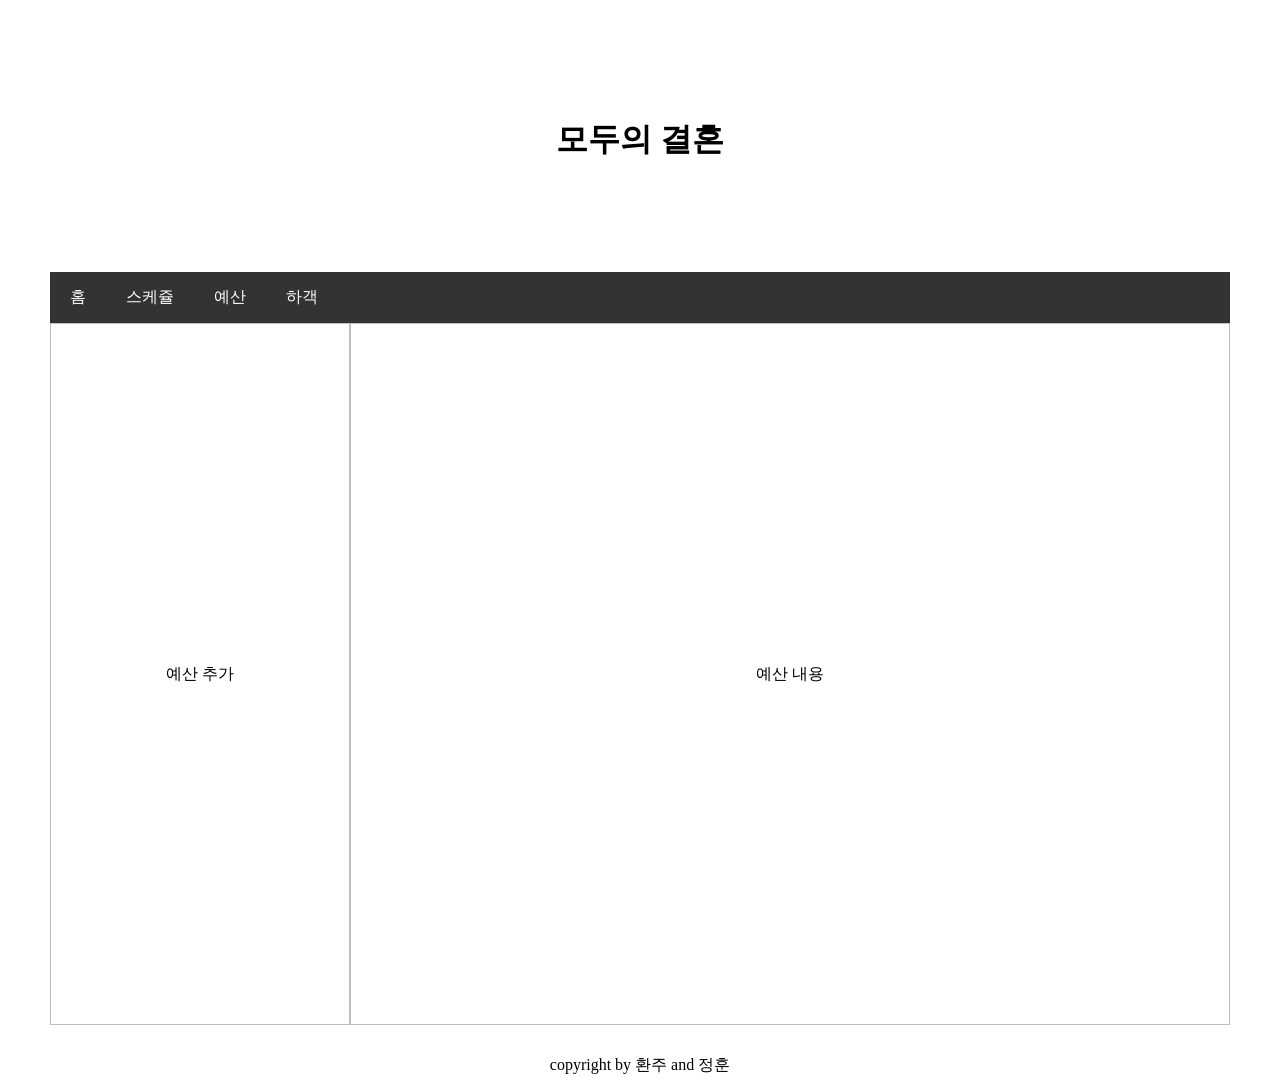
==== budget.html @ e75a05b4 "Add files via upload" ====
<!DOCTYPE html>
<html>
<head>
<meta charset=utf-8>
<style>

body{
  text-align: center;
}

h1{
  margin:100px;
}

h1 a{
  display:block;
  text-decoration: none;
  color : black;
  padding-top: 10px;
  padding-bottom: 10px;
}

ul{
  list-style-type: none;
  margin : 0;
  padding : 0;
  overflow: hidden;
  background-color: #333333;
}

li{
  float : left;
}

li a{
  display:block;
  color : white;
  padding-top : 15px;
  padding-bottom : 15px;
  padding-left: 20px;
  padding-right: 20px;
  text-decoration: none;
}

li a:hover{
  background-color: #111111;
}
.active{
  background-color: #4CAF50;
}

#outer-grid{
  display: grid;
  grid-template-columns: 1fr 1180px 1fr;
}

#main-grid{
  display: grid;
}

#content-grid{
  display:grid;
  grid-template-columns: 300px 1fr;
}

#content-grid > div {
  height:700px;
  border:solid 0.1px #BFBFBF;
}

#content-grid > div > a {
  display:block;
  color : black;
  text-decoration: none;
  padding-top: 340px;
  padding-bottom: 340px;
}

#footer{
  padding-top: 30px;
}

</style>

</head>

<body>

  <!--outer-grid 시작-->
  <div id="outer-grid">

<!--좌측 여백 시작-->
    <div>
    </div>
<!--좌측 여백 종료-->

<!--main-grid 시작-->
    <div id="main-grid">

      <!--헤더 시작-->
        <div>
          <h1><a href="index.html">모두의 결혼</a></h1>
        </div>
      <!--헤더 종료-->

      <!--메뉴 시작-->
        <div>
          <ul>
            <li><a href="index.html">홈</a></li>
            <li><a href="schedule.html">스케쥴</a></li>
            <li><a href="budget.html">예산</a></li>
            <li><a href="people.html">하객</a></li>
        </div>
      <!--메뉴 종료-->

      <!--content-grid 시작-->
        <div id="content-grid">
          <div><a>예산 추가</a></div>
          <div><a>예산 내용</a></div>
        </div>
      <!--content-grid 종료-->

      <!--푸터 시작-->
        <div id="footer">
        <a>copyright by 환주 and 정훈
        </div>
      <!--푸터 종료-->

    </div>
  <!--main-grid 종료-->

<!--우측 여백 시작-->
    <div>
    </div>
<!--<우측 여백 종료-->

</div>
<!--outer-grid 종료-->



</body>
</html>
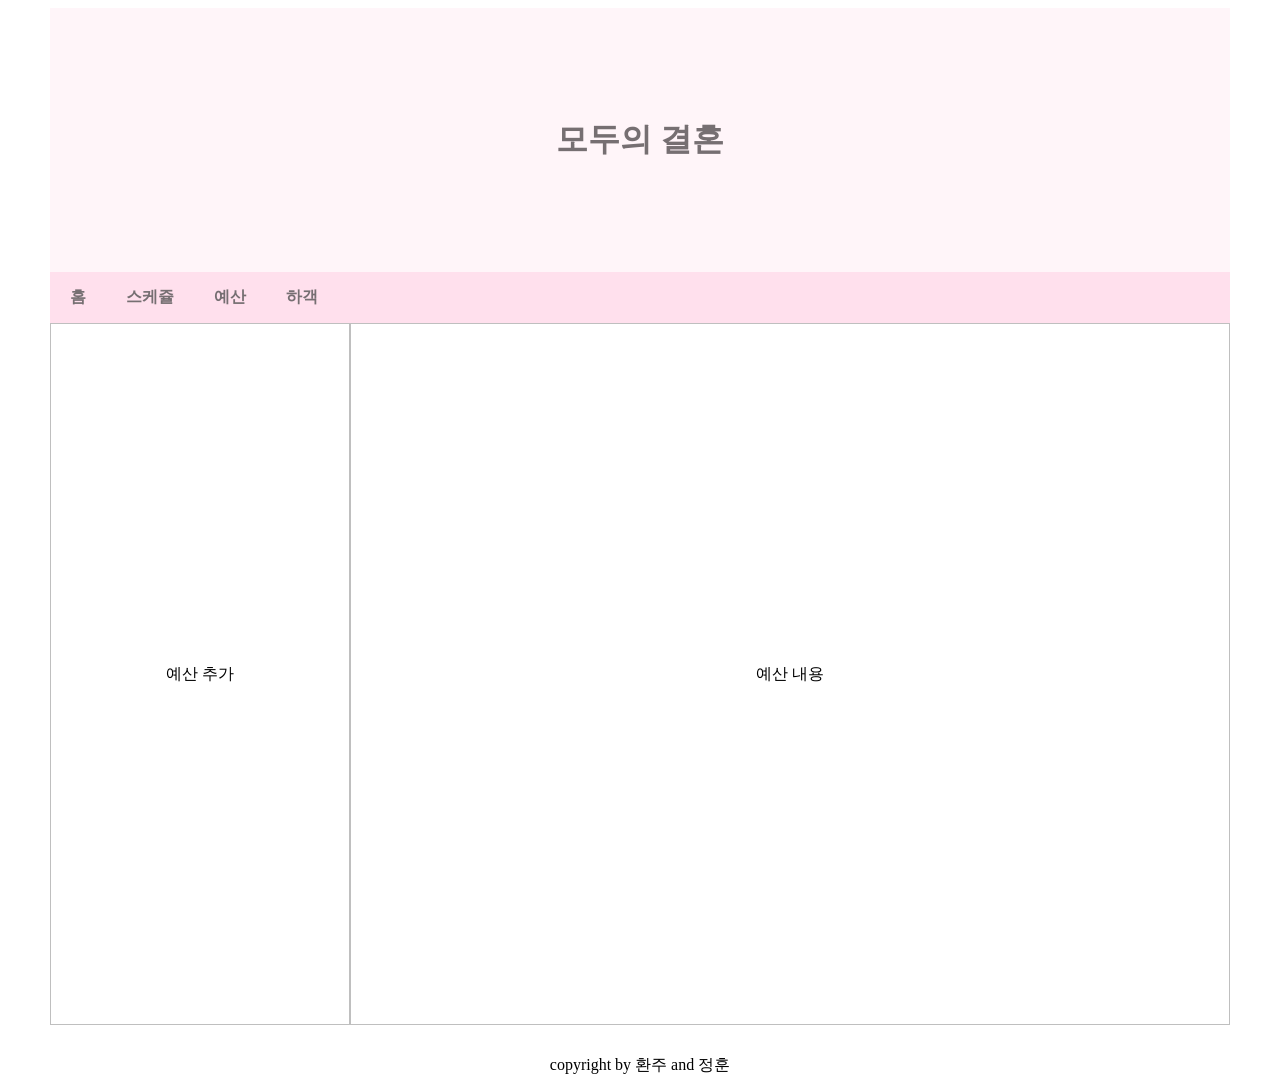
==== commit 4bca939c: "Add files via upload" ====
--- a/budget.html
+++ b/budget.html
@@ -1,84 +1,12 @@
 <!DOCTYPE html>
 <html>
 <head>
-<meta charset=utf-8>
+  <title>모두의 결혼 준비</title>
+  <meta charset="utf-8">
+  <link rel="stylesheet" href="style.css">
+  <link rel="stylesheet" href="contentframestyle.css">
+
 <style>
-
-body{
-  text-align: center;
-}
-
-h1{
-  margin:100px;
-}
-
-h1 a{
-  display:block;
-  text-decoration: none;
-  color : black;
-  padding-top: 10px;
-  padding-bottom: 10px;
-}
-
-ul{
-  list-style-type: none;
-  margin : 0;
-  padding : 0;
-  overflow: hidden;
-  background-color: #333333;
-}
-
-li{
-  float : left;
-}
-
-li a{
-  display:block;
-  color : white;
-  padding-top : 15px;
-  padding-bottom : 15px;
-  padding-left: 20px;
-  padding-right: 20px;
-  text-decoration: none;
-}
-
-li a:hover{
-  background-color: #111111;
-}
-.active{
-  background-color: #4CAF50;
-}
-
-#outer-grid{
-  display: grid;
-  grid-template-columns: 1fr 1180px 1fr;
-}
-
-#main-grid{
-  display: grid;
-}
-
-#content-grid{
-  display:grid;
-  grid-template-columns: 300px 1fr;
-}
-
-#content-grid > div {
-  height:700px;
-  border:solid 0.1px #BFBFBF;
-}
-
-#content-grid > div > a {
-  display:block;
-  color : black;
-  text-decoration: none;
-  padding-top: 340px;
-  padding-bottom: 340px;
-}
-
-#footer{
-  padding-top: 30px;
-}
 
 </style>
 
@@ -98,7 +26,7 @@
     <div id="main-grid">
 
       <!--헤더 시작-->
-        <div>
+        <div id="header">
           <h1><a href="index.html">모두의 결혼</a></h1>
         </div>
       <!--헤더 종료-->
--- a/style.css
+++ b/style.css
@@ -0,0 +1,63 @@
+#outer-grid{
+  display: grid;
+  grid-template-columns: 1fr 1180px 1fr;
+}
+
+#main-grid{
+  display: grid;
+}
+
+body{
+  text-align: center;
+}
+
+h1{
+  margin : 100px;
+}
+
+#header{
+  background-color: #fff5f9;
+}
+
+h1 a{
+  display:block;
+  text-decoration: none;
+  color : #766f72;
+  padding-top: 10px;
+  padding-bottom: 10px;
+}
+
+ul{
+  list-style-type: none;
+  margin : 0;
+  padding : 0;
+  overflow: hidden;
+  background-color: #ffe0ed;
+}
+
+li{
+  float : left;
+}
+
+li a{
+  display:block;
+  color : #766f72;
+  padding-top : 15px;
+  padding-bottom : 15px;
+  padding-left: 20px;
+  padding-right: 20px;
+  text-decoration: none;
+  font-weight: bolder;
+}
+
+li a:hover{
+  background-color: #ffc2da;
+}
+
+.active{
+  background-color: #4CAF50;
+}
+
+#footer{
+  padding-top: 30px;
+}
--- a/contentframestyle.css
+++ b/contentframestyle.css
@@ -0,0 +1,17 @@
+#content-grid{
+  display:grid;
+  grid-template-columns: 300px 1fr;
+}
+
+#content-grid > div {
+  height:700px;
+  border:solid 0.1px #BFBFBF;
+}
+
+#content-grid > div > a {
+  display:block;
+  color : black;
+  text-decoration: none;
+  padding-top: 340px;
+  padding-bottom: 340px;
+}
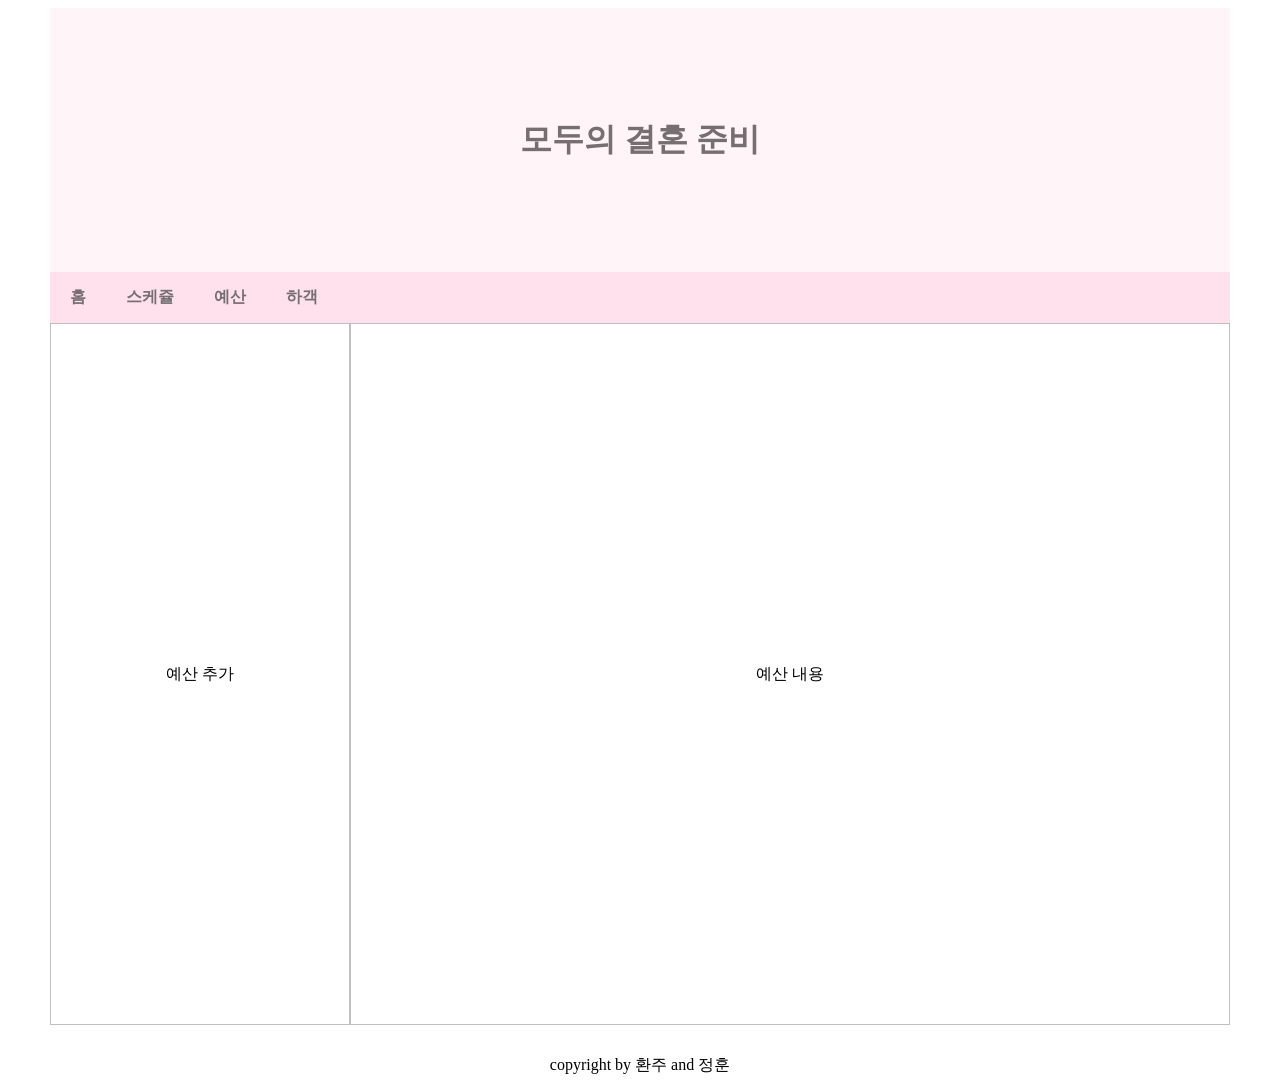
==== commit 647a0eca: "Add files via upload" ====
--- a/budget.html
+++ b/budget.html
@@ -27,7 +27,7 @@
 
       <!--헤더 시작-->
         <div id="header">
-          <h1><a href="index.html">모두의 결혼</a></h1>
+          <h1><a href="index.html">모두의 결혼 준비</a></h1>
         </div>
       <!--헤더 종료-->
 
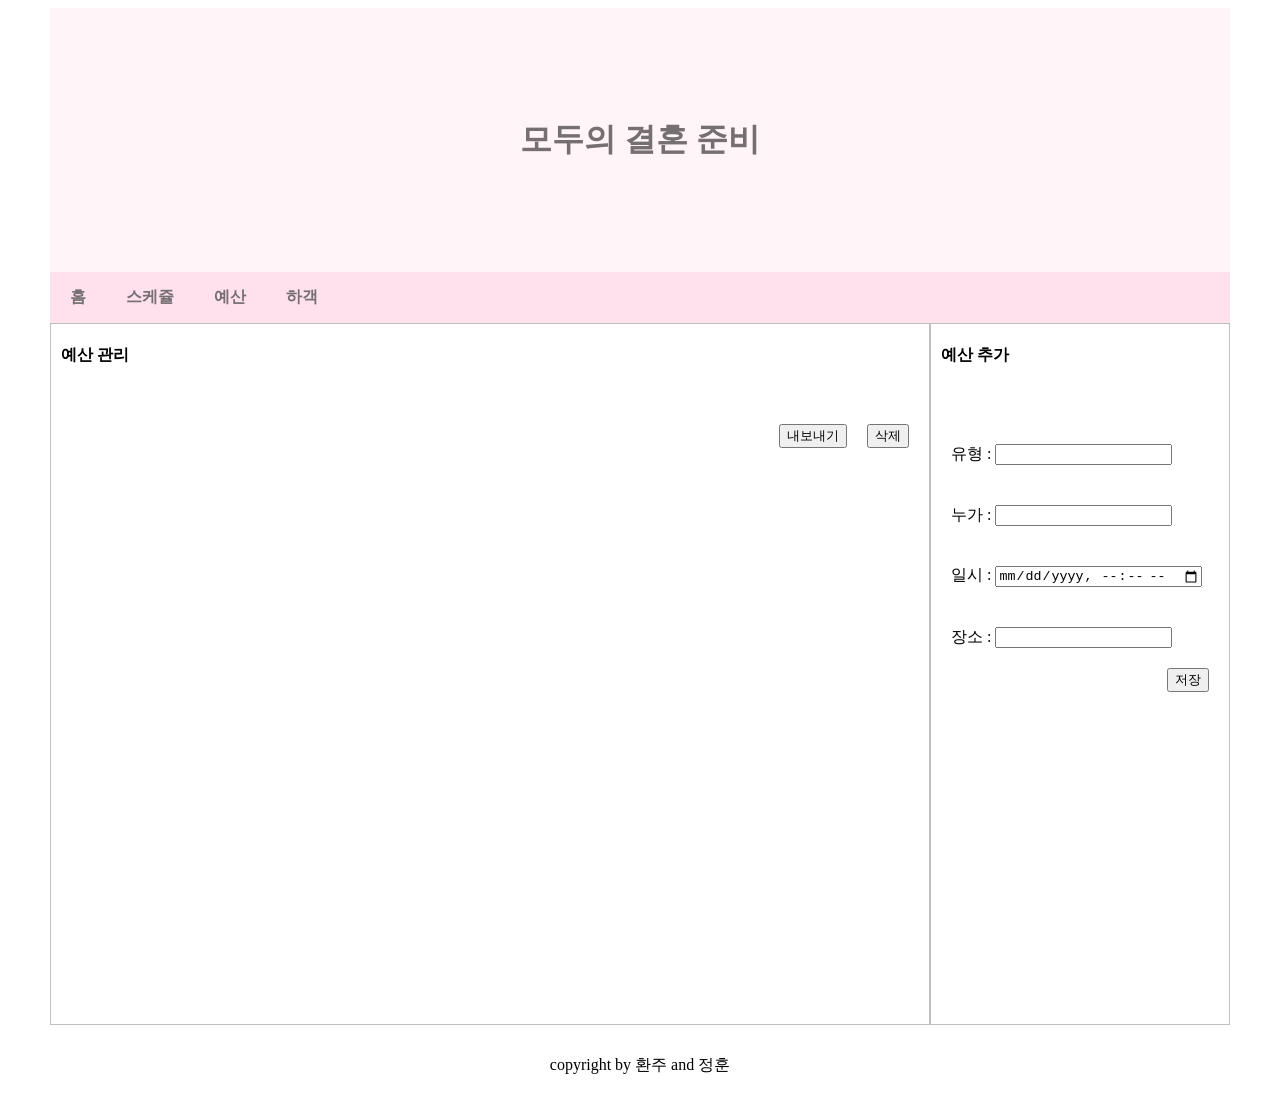
==== commit c509e02b: "Add files via upload" ====
--- a/budget.html
+++ b/budget.html
@@ -42,10 +42,33 @@
       <!--메뉴 종료-->
 
       <!--content-grid 시작-->
-        <div id="content-grid">
-          <div><a>예산 추가</a></div>
-          <div><a>예산 내용</a></div>
+      <div id="content-grid">
+        <div id="leftsection">
+          <div>
+          <h4 class="contentheader">예산 관리</h4>
+          </div>
+          <div>
+            <input type="button" value="삭제" id="tools" name="linedelete"  onclick="alert('클릭')"></input>
+            <input type="button" value="내보내기" id="tools" name="export"  onclick="alert('클릭')"></input>
+          </div>
         </div>
+
+        <div id="rightsection">
+          <div>
+          <h4 class="contentheader">예산 추가</h4>
+          </div>
+          <div>
+            <label for="stype">유형 : </label><input type="text" id="stype" name="stype"></input><br>
+            <label for="ssubject">누가 : </label><input type="text" id="ssubject" name="ssubject"></input><br>
+            <label for="schedule">일시 : </label><input type="datetime-local" id="schedule" name="schedule"></input><br>
+            <label for="venue">장소 : </label><input type="text" id="venue" name="venue"></input><br>
+
+            <div>
+              <input type="button" value="저장" id="tools" name="save"  onclick="alert('클릭')"></input>
+            </div>
+          </div>
+        </div>
+      </div>
       <!--content-grid 종료-->
 
       <!--푸터 시작-->
--- a/style.css
+++ b/style.css
@@ -60,4 +60,25 @@
 
 #footer{
   padding-top: 30px;
+  padding-bottom: 30px;
 }
+
+@media(max-width:1000px){
+  #outer-grid{
+    display: grid;
+    grid-template-columns: 0% 100% 0%;
+  }
+
+  h1{
+    font-size: 4vw;
+    margin: 5%;
+  }
+
+  li a{
+    padding-top : 10px;
+    padding-bottom : 10px;
+    padding-left: 10px;
+    padding-right: 10px;
+  }
+
+}
--- a/contentframestyle.css
+++ b/contentframestyle.css
@@ -1,6 +1,23 @@
 #content-grid{
   display:grid;
-  grid-template-columns: 300px 1fr;
+  grid-template-columns: 1fr 300px;
+  text-align : left;
+}
+
+#leftsection, #rightsection{
+    display:grid;
+    grid-template-rows: 100px 1fr;
+}
+
+@media(max-width:1000px){
+  #content-grid{
+    display:grid;
+    grid-template-columns: 7fr 3fr;
+  }
+  #leftsection, #rightsection{
+      display:grid;
+      grid-template-rows: 1fr 9fr;
+  }
 }
 
 #content-grid > div {
@@ -12,6 +29,26 @@
   display:block;
   color : black;
   text-decoration: none;
-  padding-top: 340px;
-  padding-bottom: 340px;
 }
+
+
+.contentheader{
+  padding-left: 10px;
+}
+
+
+label{
+  padding-left: 20px;
+}
+
+#stype, #ssubject, #schedule, #venue{
+  margin-top: 20px;
+  margin-bottom: 20px;
+}
+
+#tools{
+  float:right;
+  margin-right:20px;
+}
+#tools > input{
+}
